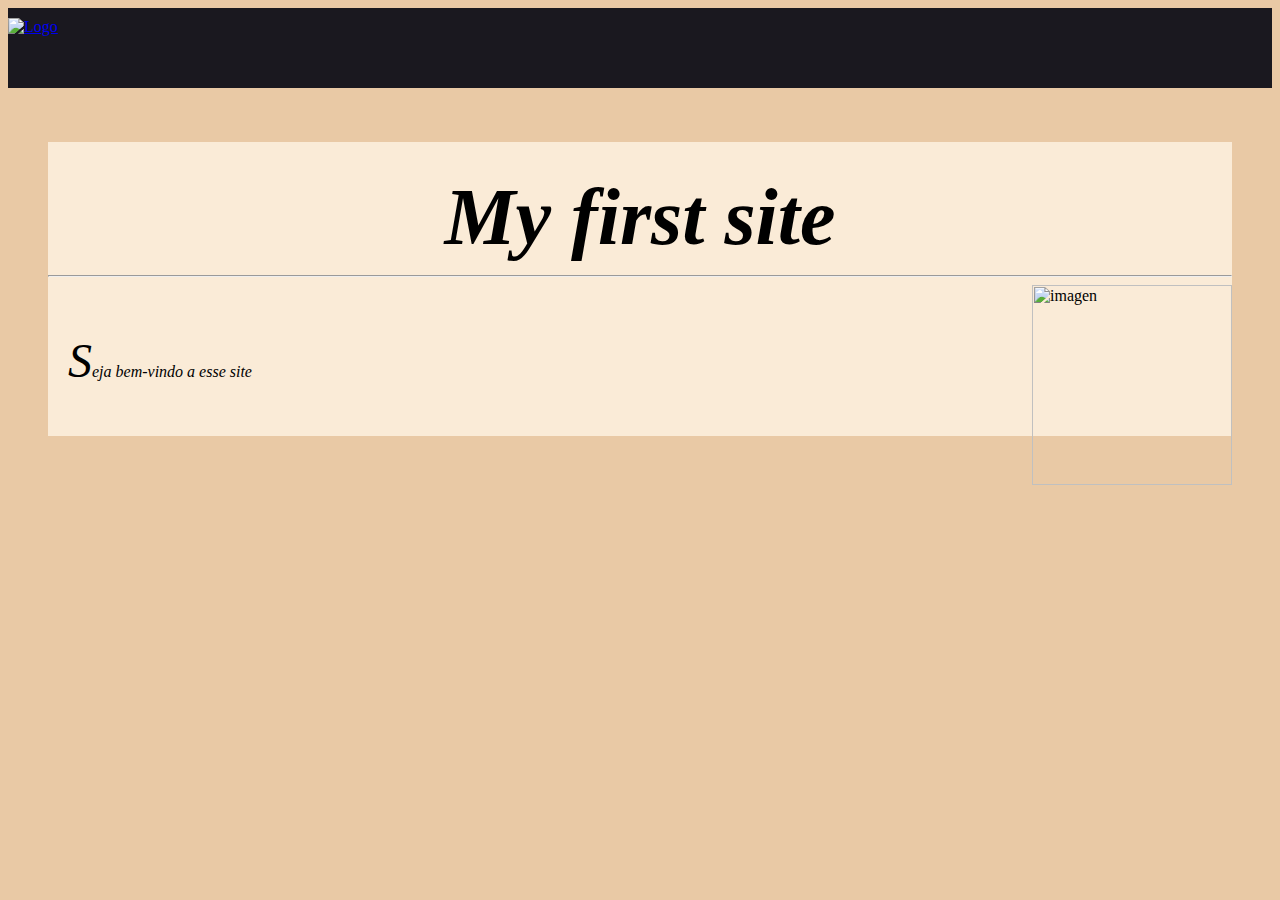
==== pg1/index.html @ 1c4d7d04 "cabeçalho e corpo do site" ====
<html>
    <head>
         <title>pg1</title>
         <meta charset="UTF-8" />
         <link  href="style/style.css" 
         rel="stylesheet"/>
        

    </head>

    <body>
        
         <header>
             <a href="C:\Users\Erick\OneDrive\Documentos\Projeto-vscode\pg1\index.html" class="logo">
                <img src="C:\Users\Erick\OneDrive\Documentos\Projeto-vscode\img\Monogatari_logo.png" alt="Logo"></a>
             

             
             <center>
                 
                 <a href="C:\Users\Erick\OneDrive\Documentos\Projeto-vscode\pg1\index.html" class="inicio">INÍCIO</a>

                 <a href="" class="resenha">RESENHAS</a>
    
                 <a href="" class="recomendação">RECOMENDAÇÕES</a>
    
                 <a href="" class="informação">INFORMAÇÕES</a>
               
             </center>

         </header>
         <main>
             <H1 align="center" class="title">
                 My first site
             </H1>
                 <hr>  
                <section>     
                   <img src="C:\Users\Erick\OneDrive\Documentos\Projeto-vscode\img\latest (2).png" alt="imagen" id="img1" align="center">              
                 <div class="text">
                     <p id="olá">S</p><p>eja bem-vindo a esse site </p>
                 </div>
             </section>
         </main>
         <footer>

         </footer>
    </body>
</html>
---- pg1/style/style.css ----
body {
    background: #e9c9a5;
}
header {
    width: 100%;
    height: 80px;

    background: #1a181f;
    
    position:relative;
  top: 0;
  left: 0;
}
 a {
    position: relative;
    top: -70;
 }

.title {
    
    font-style: italic;
    font-family: 'Times New Roman';
    font-size: 80px;
    width: 100%;
    height: 80px;
    position: relative;
    top: 30;
   
}

 .logo {
    position: relative;
    top: 10;
 }   

.inicio {
    display: inline-block;
      margin-right: 20px;
      font-family: monospace;
      font-size: 150%;
      text-decoration: none;
      color: white;
      cursor: pointer;
}
.resenha {
    display: inline-block;
    margin-right: 20px;
    font-family: monospace;
    font-size: 150%;
    text-decoration: none;
    color: white;
    cursor: pointer;
}
.informação {
    display: inline-block;
    margin-right: 20px;
    font-family: monospace;
    font-size: 150%;
    text-decoration: none;
    color: white;
    cursor: pointer;
}
.recomendação {
    display: inline-block;
    margin-right: 20px;
    font-family: monospace;
    font-size: 150%;
    text-decoration: none;
    color: white;
    cursor: pointer;
} 

p {
    display: inline-block;
    font-style: italic;
    font-family: 'Times New Roman';

}
#olá {
    font-size: 300%;
    font-family: 'Times New Roman';
    margin-left: 20px;
}
#img1 {
    width: 200px;
  height: auto ;
  position: 'relative';
 float: right;
}
main{
    margin: 40px;
    background-color: antiquewhite;
}
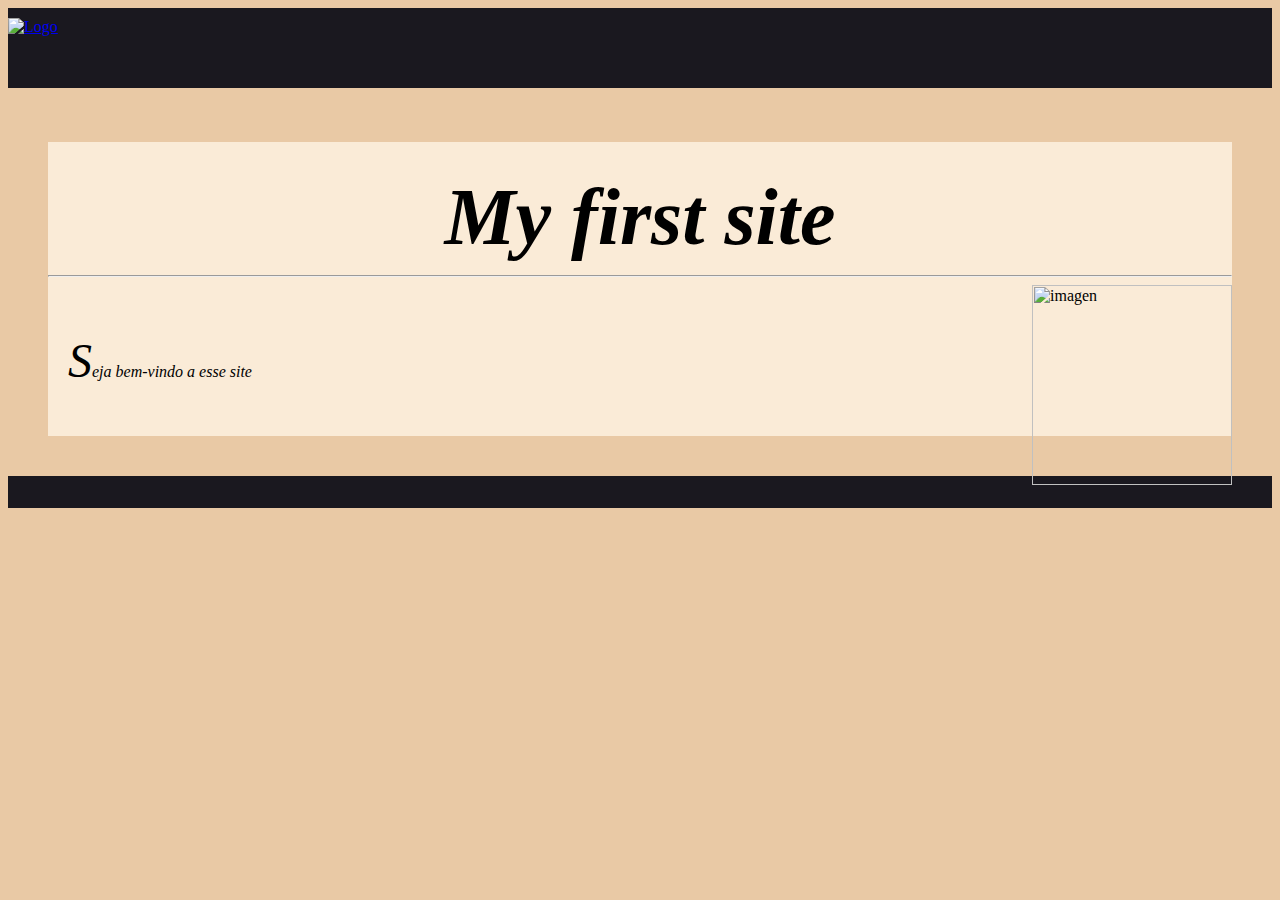
==== commit 63f731b1: "yo" ====
--- a/pg1/index.html
+++ b/pg1/index.html
@@ -34,14 +34,19 @@
                  My first site
              </H1>
                  <hr>  
-                <section>     
+                <section>
                    <img src="C:\Users\Erick\OneDrive\Documentos\Projeto-vscode\img\latest (2).png" alt="imagen" id="img1" align="center">              
                  <div class="text">
-                     <p id="olá">S</p><p>eja bem-vindo a esse site </p>
+                     <p id="olá">S</p><p>eja bem-vindo a esse site</p>
                  </div>
              </section>
          </main>
          <footer>
+             <div id="rodape">
+                <p></p>
+                <a href=""></a>
+
+             </div>
 
          </footer>
     </body>
--- a/pg1/style/style.css
+++ b/pg1/style/style.css
@@ -91,3 +91,10 @@
     margin: 40px;
     background-color: antiquewhite;
 }
+footer {
+
+}
+#rodape {
+    background-color: #1a181f;
+
+}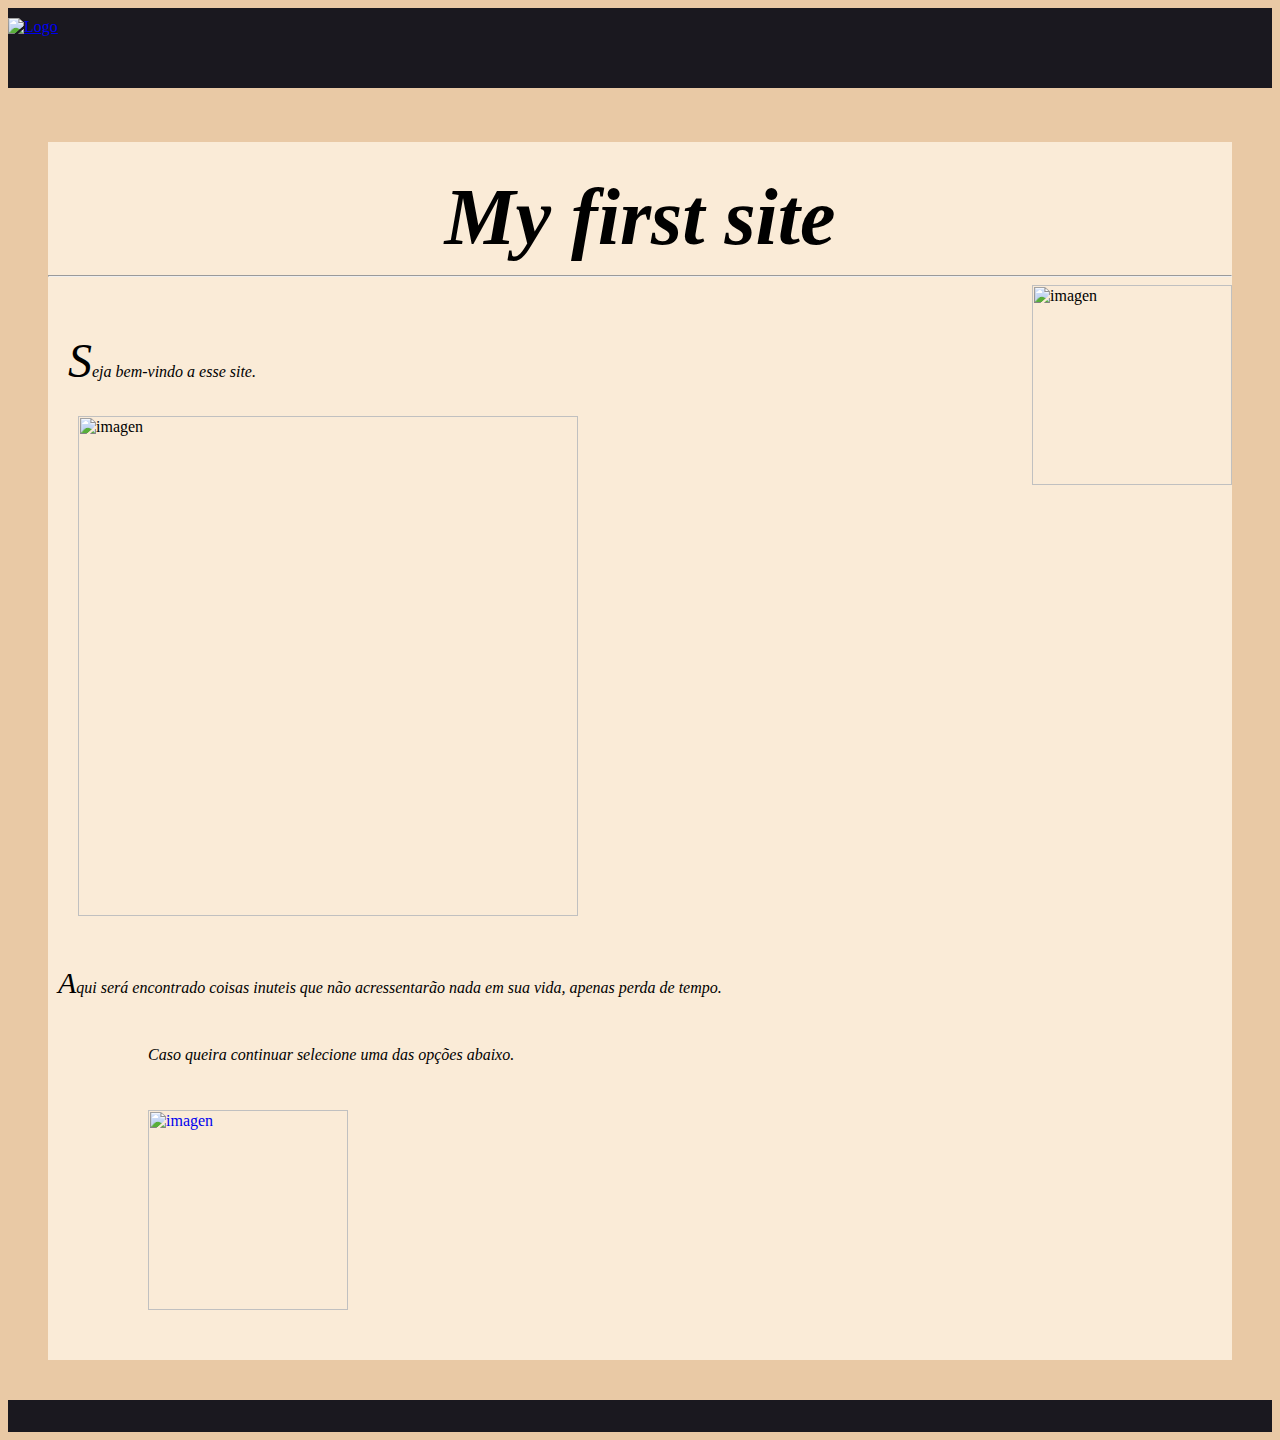
==== commit a33501f4: "link para um segundo site" ====
--- a/pg1/index.html
+++ b/pg1/index.html
@@ -35,11 +35,23 @@
              </H1>
                  <hr>  
                 <section>
-                   <img src="C:\Users\Erick\OneDrive\Documentos\Projeto-vscode\img\latest (2).png" alt="imagen" id="img1" align="center">              
-                 <div class="text">
-                     <p id="olá">S</p><p>eja bem-vindo a esse site</p>
+                     <img src="C:\Users\Erick\OneDrive\Documentos\Projeto-vscode\img\latest (2).png"
+                    alt="imagen" id="img1" >              
+                 <div>
+                     <p id="olá">S</p><p>eja bem-vindo a esse site.</p>
                  </div>
+                     <img src="https://image.myanimelist.net/ui/ogNrt6xjoxcgp7z0v_1Zi2eGHxAL8SSHSSml3hLzOFFayI8T2Jv7z6u-E74DOJNw2AqoYwygnb9QAq3ZzQdeNpMSpIiQ--H3ZQm89aShlZg" 
+                     alt="imagen" id="megumin">
+                 <div>
+                     <p id="pl">A</p><p>qui será encontrado coisas inuteis que não acressentarão nada em sua vida, apenas perda de tempo.</p>
+                 </div>
+                 <div id="block">
+                     <p class="up">Caso queira continuar selecione uma das opções abaixo. </p>
+                </div>
              </section>
+                  <a href="C:\Users\Erick\OneDrive\Documentos\Projeto-vscode\pg2\index.html" class="tell">
+                    <img src="C:\Users\Erick\OneDrive\Documentos\Projeto-vscode\img\shinpei 2.png" 
+                    alt="imagen" class="shinpei" ></a>
          </main>
          <footer>
              <div id="rodape">
--- a/pg1/style/style.css
+++ b/pg1/style/style.css
@@ -11,7 +11,7 @@
   top: 0;
   left: 0;
 }
- a {
+a {
     position: relative;
     top: -70;
  }
@@ -31,6 +31,10 @@
  .logo {
     position: relative;
     top: 10;
+    
+ }
+ .logo:hover{
+    filter: brightness(0.8);
  }   
 
 .inicio {
@@ -42,6 +46,9 @@
       color: white;
       cursor: pointer;
 }
+.inicio:hover{
+    filter:brightness(0.8)
+}
 .resenha {
     display: inline-block;
     margin-right: 20px;
@@ -50,6 +57,9 @@
     text-decoration: none;
     color: white;
     cursor: pointer;
+}
+.resenha:hover{
+    filter:brightness(0.8)
 }
 .informação {
     display: inline-block;
@@ -60,6 +70,9 @@
     color: white;
     cursor: pointer;
 }
+.informação:hover{
+    filter:brightness(0.8)
+}
 .recomendação {
     display: inline-block;
     margin-right: 20px;
@@ -69,6 +82,9 @@
     color: white;
     cursor: pointer;
 } 
+.recomendação:hover{
+    filter:brightness(0.8)
+}
 
 p {
     display: inline-block;
@@ -97,4 +113,41 @@
 #rodape {
     background-color: #1a181f;
 
+}
+#megumin {
+    display: block;
+    width: 500px;
+    height: auto;
+    margin-left: 30px;
+    position: relative;
+    top: -20px;
+}
+#pl{
+    margin-left: 10px;
+    display: inline-block;
+    font-style: italic;
+    font-size: 30px;
+}
+.up{
+    display: inline-block;
+    margin-left: 100px;
+}
+#block{
+    display: block;
+}
+.shinpei{
+    width: 200px;
+    position: relative;
+    top:60px;
+    margin: 40px;
+}
+.tell {
+    padding: 20px ;
+   margin: 40px;
+}
+.shinpei:hover {
+    filter: brightness(0.8)
+}
+.shinpei:hover{
+    transform: scale(1.1);
 }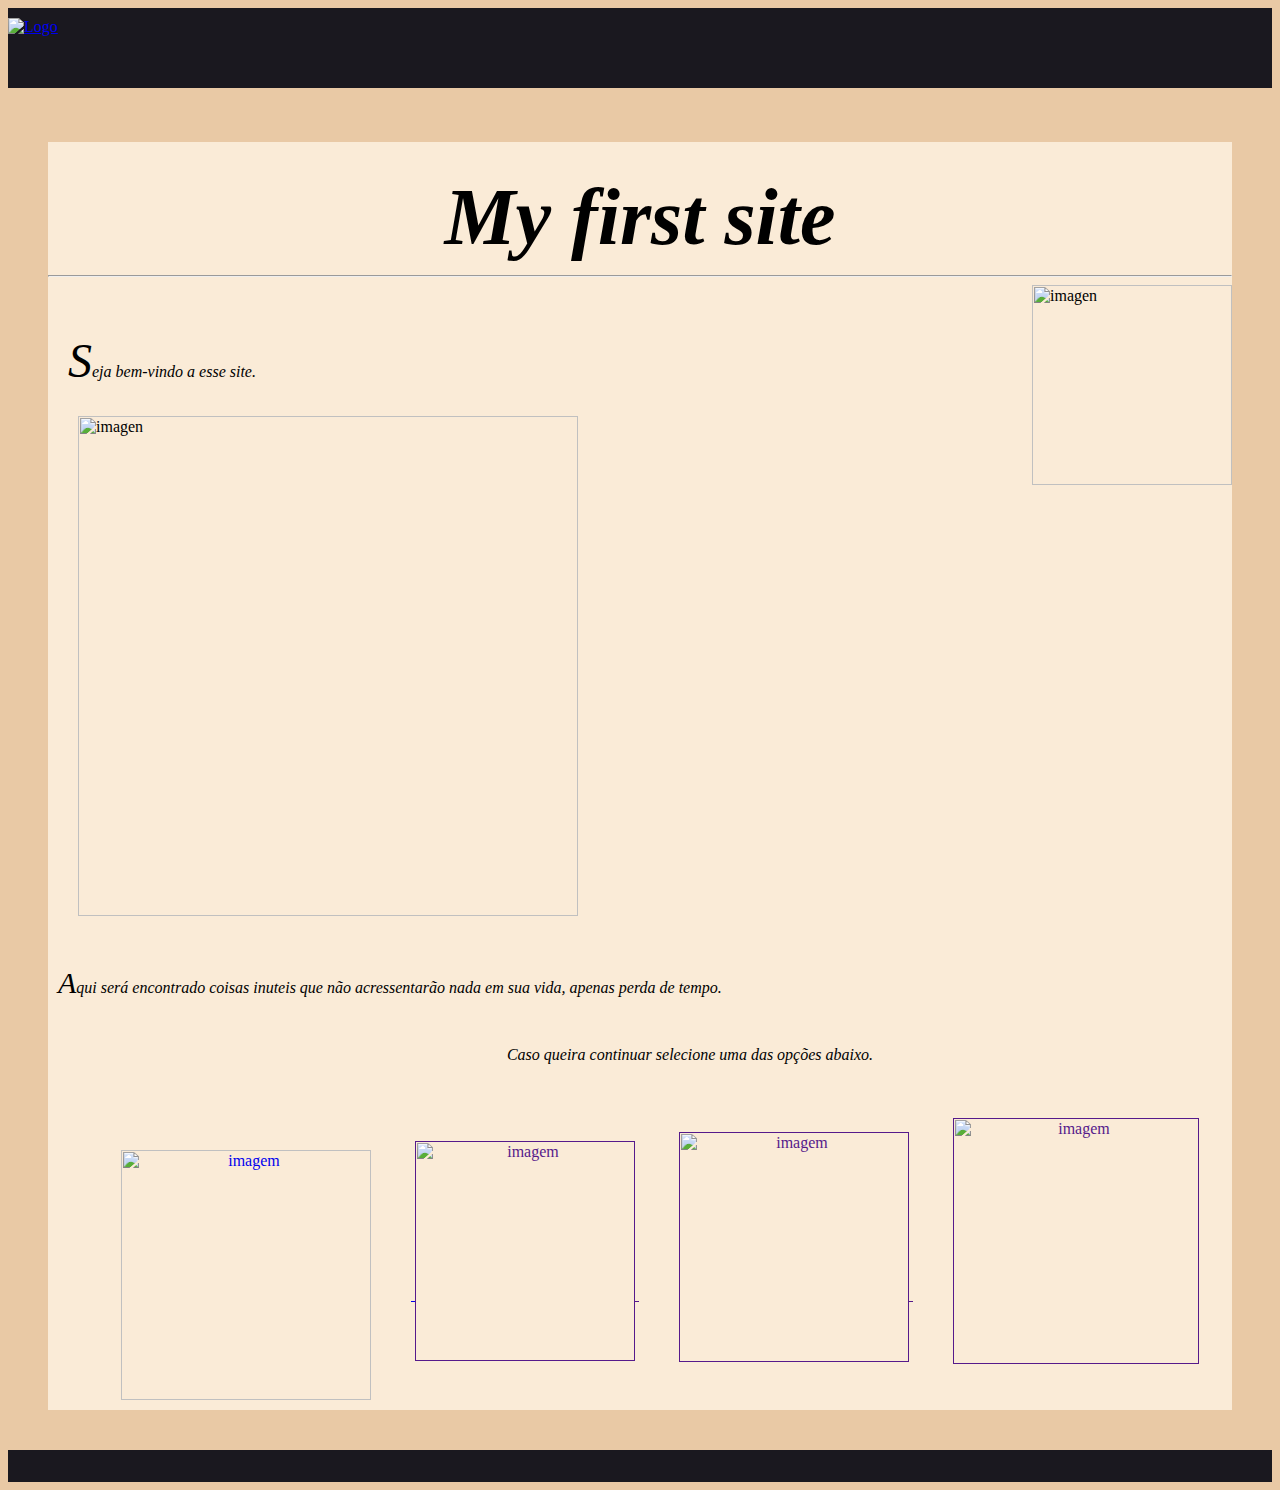
==== commit 70f771a8: "segundo site" ====
--- a/pg1/index.html
+++ b/pg1/index.html
@@ -1,6 +1,6 @@
 <html>
     <head>
-         <title>pg1</title>
+         <title>Inicio</title>
          <meta charset="UTF-8" />
          <link  href="style/style.css" 
          rel="stylesheet"/>
@@ -30,28 +30,36 @@
 
          </header>
          <main>
-             <H1 align="center" class="title">
+                <H1 align="center" class="title">
                  My first site
-             </H1>
+                </H1>
                  <hr>  
                 <section>
                      <img src="C:\Users\Erick\OneDrive\Documentos\Projeto-vscode\img\latest (2).png"
-                    alt="imagen" id="img1" >              
-                 <div>
+                     alt="imagen" id="img1" >
                      <p id="olá">S</p><p>eja bem-vindo a esse site.</p>
-                 </div>
                      <img src="https://image.myanimelist.net/ui/ogNrt6xjoxcgp7z0v_1Zi2eGHxAL8SSHSSml3hLzOFFayI8T2Jv7z6u-E74DOJNw2AqoYwygnb9QAq3ZzQdeNpMSpIiQ--H3ZQm89aShlZg" 
                      alt="imagen" id="megumin">
-                 <div>
                      <p id="pl">A</p><p>qui será encontrado coisas inuteis que não acressentarão nada em sua vida, apenas perda de tempo.</p>
-                 </div>
-                 <div id="block">
-                     <p class="up">Caso queira continuar selecione uma das opções abaixo. </p>
-                </div>
-             </section>
-                  <a href="C:\Users\Erick\OneDrive\Documentos\Projeto-vscode\pg2\index.html" class="tell">
-                    <img src="C:\Users\Erick\OneDrive\Documentos\Projeto-vscode\img\shinpei 2.png" 
-                    alt="imagen" class="shinpei" ></a>
+                     <p class="up" align="center">Caso queira continuar selecione uma das opções abaixo. </p>
+                    <div>
+                        <center>
+                         <a href="C:\Users\Erick\OneDrive\Documentos\Projeto-vscode\pg2\index.html">
+                         <img src="C:\Users\Erick\OneDrive\Documentos\Projeto-vscode\img\summertime.jpg" 
+                         alt="imagem" class="shinpei">
+                         </a>
+                         <a href=""><img src="C:\Users\Erick\OneDrive\Documentos\Projeto-vscode\img\snk.jpg" alt="imagem"
+                         class="shingeki">
+                         </a>
+                         <a href="">
+                         <img src="C:\Users\Erick\OneDrive\Documentos\Projeto-vscode\img\te.jpg" alt="imagem"
+                         class="alpha">
+                         </a>
+                         <a href=""><img src="C:\Users\Erick\OneDrive\Documentos\Projeto-vscode\img\konosuba.jpg"
+                            alt="imagem" class="konosuba"></a>
+                        </center>
+                    </div> 
+                </section>
          </main>
          <footer>
              <div id="rodape">
--- a/pg1/style/style.css
+++ b/pg1/style/style.css
@@ -129,25 +129,48 @@
     font-size: 30px;
 }
 .up{
-    display: inline-block;
+    display: block;
     margin-left: 100px;
 }
-#block{
-    display: block;
-}
 .shinpei{
-    width: 200px;
+    width: 250px;
     position: relative;
-    top:60px;
+    top:100px;
     margin: 40px;
 }
-.tell {
-    padding: 20px ;
-   margin: 40px;
+.shinpei:hover {
+    transform: scale(1.1);
+    filter: brightness(0.8);
 }
-.shinpei:hover {
-    filter: brightness(0.8)
+.shingeki{
+    width: 220px;
+    position: relative;
+    top: 61px;
 }
-.shinpei:hover{
+.shingeki:hover{
+    filter: brightness(0.8);
+    transform: scale(1.1);  
+}
+
+.alpha{
+    display: inline-block;
+    width: 230px;
+    margin-left: 40px;
+    position: relative;
+    top: 62px
+}
+.alpha:hover{
+    filter: brightness(0.8);
+    transform: scale(1.1);
+}
+.konosuba{
+    display: inline-block;
+    width: 246px;
+    margin-left: 40px;
+    position: relative;
+   top:64px;
+}
+.konosuba:hover{
+    filter: brightness(0.8);
     transform: scale(1.1);
 }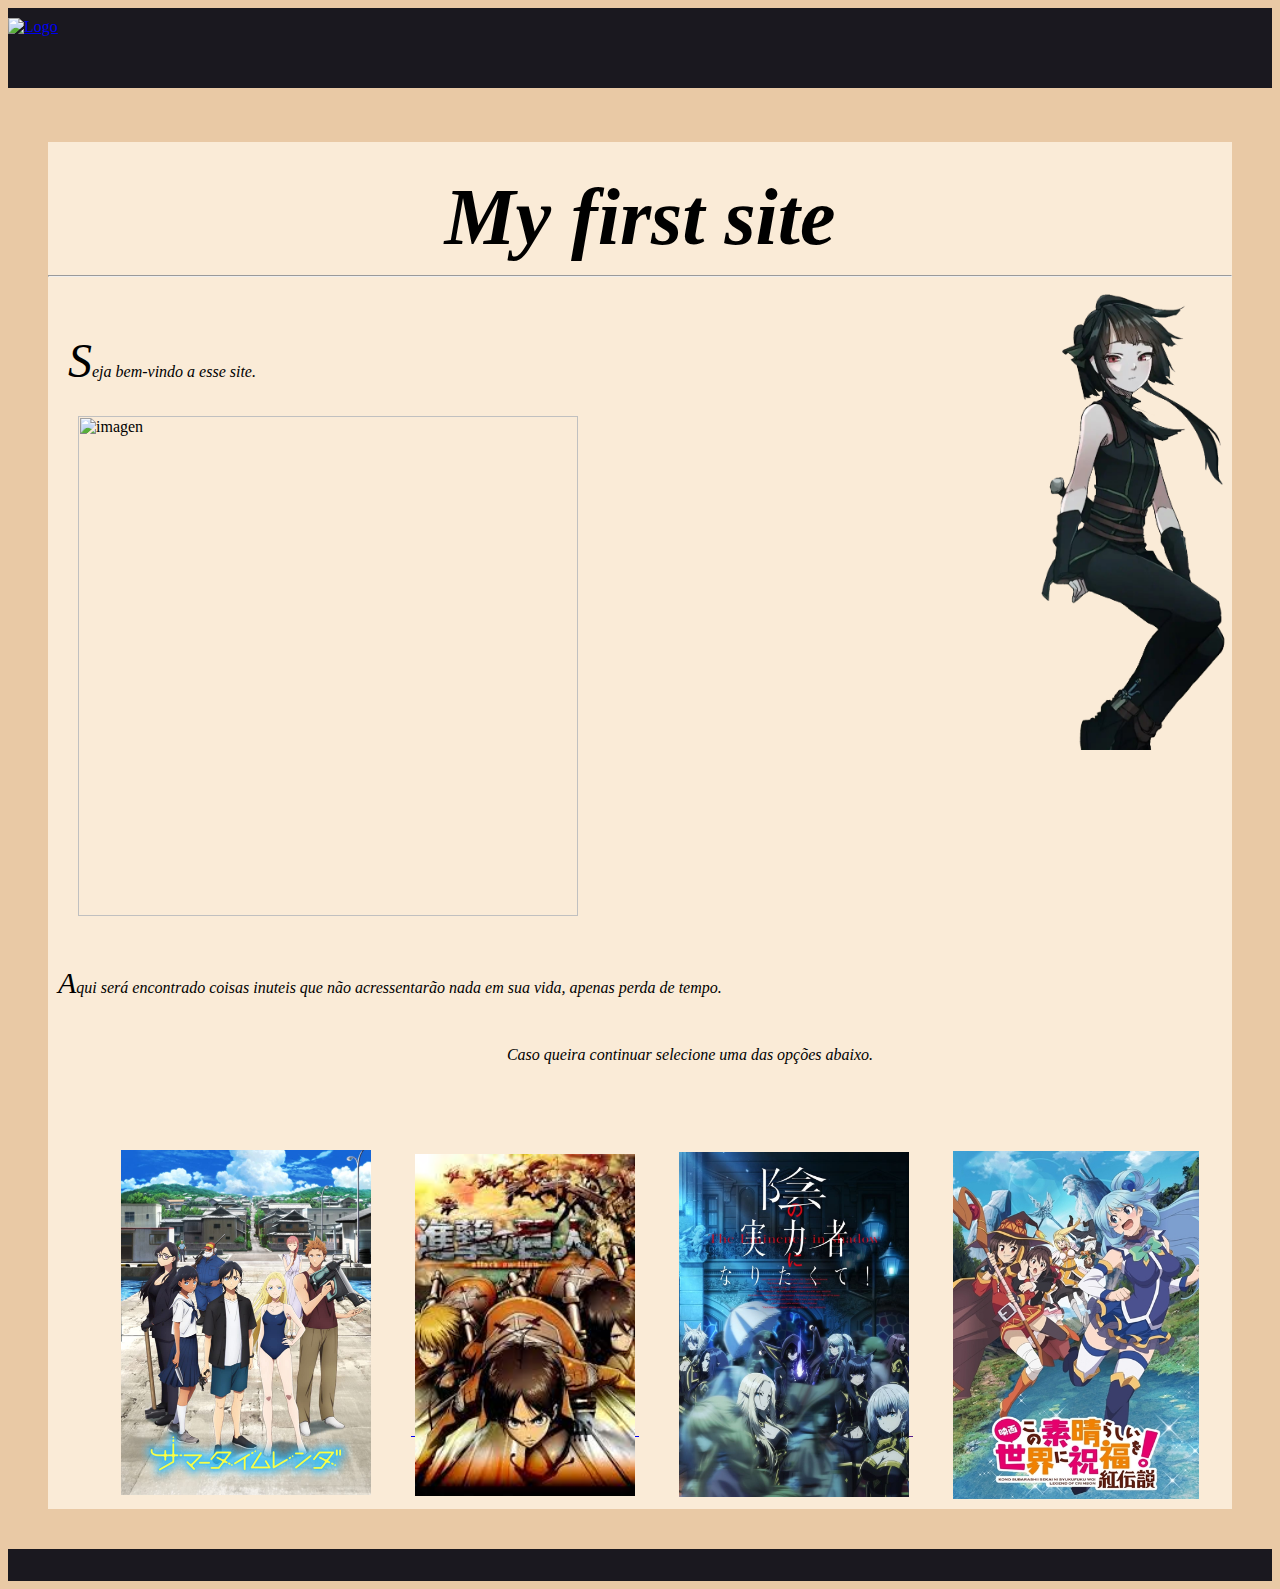
==== commit c7eb7c24: "yo" ====
--- a/pg1/index.html
+++ b/pg1/index.html
@@ -11,14 +11,14 @@
     <body>
         
          <header>
-             <a href="C:\Users\Erick\OneDrive\Documentos\Projeto-vscode\pg1\index.html" class="logo">
-                <img src="C:\Users\Erick\OneDrive\Documentos\Projeto-vscode\img\Monogatari_logo.png" alt="Logo"></a>
+             <a href="../pg1\index.html" class="logo">
+                <img src="../img\Monogatari_logo.png" alt="Logo"></a>
              
 
              
              <center>
                  
-                 <a href="C:\Users\Erick\OneDrive\Documentos\Projeto-vscode\pg1\index.html" class="inicio">INÍCIO</a>
+                 <a href="../pg1\index.html" class="inicio">INÍCIO</a>
 
                  <a href="" class="resenha">RESENHAS</a>
     
@@ -35,7 +35,7 @@
                 </H1>
                  <hr>  
                 <section>
-                     <img src="C:\Users\Erick\OneDrive\Documentos\Projeto-vscode\img\latest (2).png"
+                     <img src="../img\latest (2).png"
                      alt="imagen" id="img1" >
                      <p id="olá">S</p><p>eja bem-vindo a esse site.</p>
                      <img src="https://image.myanimelist.net/ui/ogNrt6xjoxcgp7z0v_1Zi2eGHxAL8SSHSSml3hLzOFFayI8T2Jv7z6u-E74DOJNw2AqoYwygnb9QAq3ZzQdeNpMSpIiQ--H3ZQm89aShlZg" 
@@ -44,18 +44,18 @@
                      <p class="up" align="center">Caso queira continuar selecione uma das opções abaixo. </p>
                     <div>
                         <center>
-                         <a href="C:\Users\Erick\OneDrive\Documentos\Projeto-vscode\pg2\index.html">
-                         <img src="C:\Users\Erick\OneDrive\Documentos\Projeto-vscode\img\summertime.jpg" 
+                         <a href="../pg2\index.html">
+                         <img src="../img\summertime.jpg" 
                          alt="imagem" class="shinpei">
                          </a>
-                         <a href=""><img src="C:\Users\Erick\OneDrive\Documentos\Projeto-vscode\img\snk.jpg" alt="imagem"
+                         <a href="../pg3/index.html"><img src="../img\snk.jpg" alt="imagem"
                          class="shingeki">
                          </a>
                          <a href="">
-                         <img src="C:\Users\Erick\OneDrive\Documentos\Projeto-vscode\img\te.jpg" alt="imagem"
+                         <img src="../img\te.jpg" alt="imagem"
                          class="alpha">
                          </a>
-                         <a href=""><img src="C:\Users\Erick\OneDrive\Documentos\Projeto-vscode\img\konosuba.jpg"
+                         <a href=""><img src="../img\konosuba.jpg"
                             alt="imagem" class="konosuba"></a>
                         </center>
                     </div> 
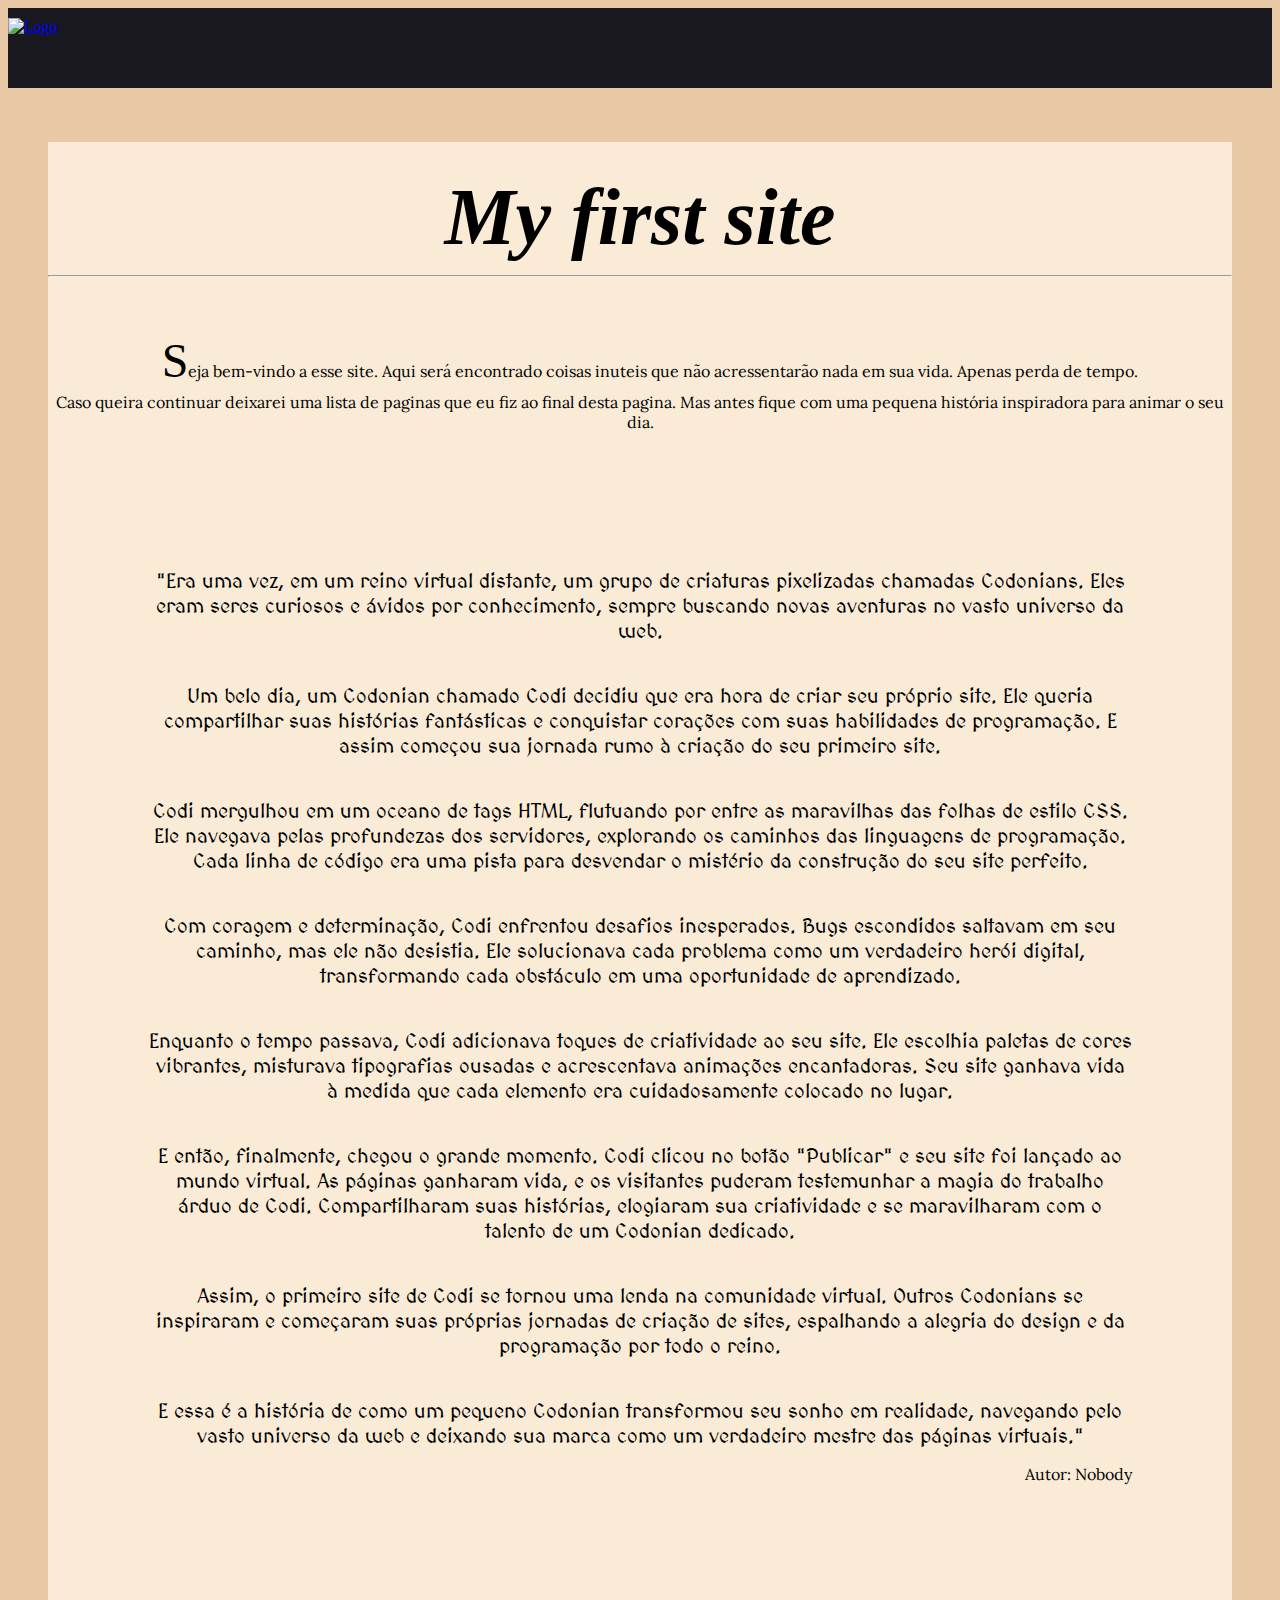
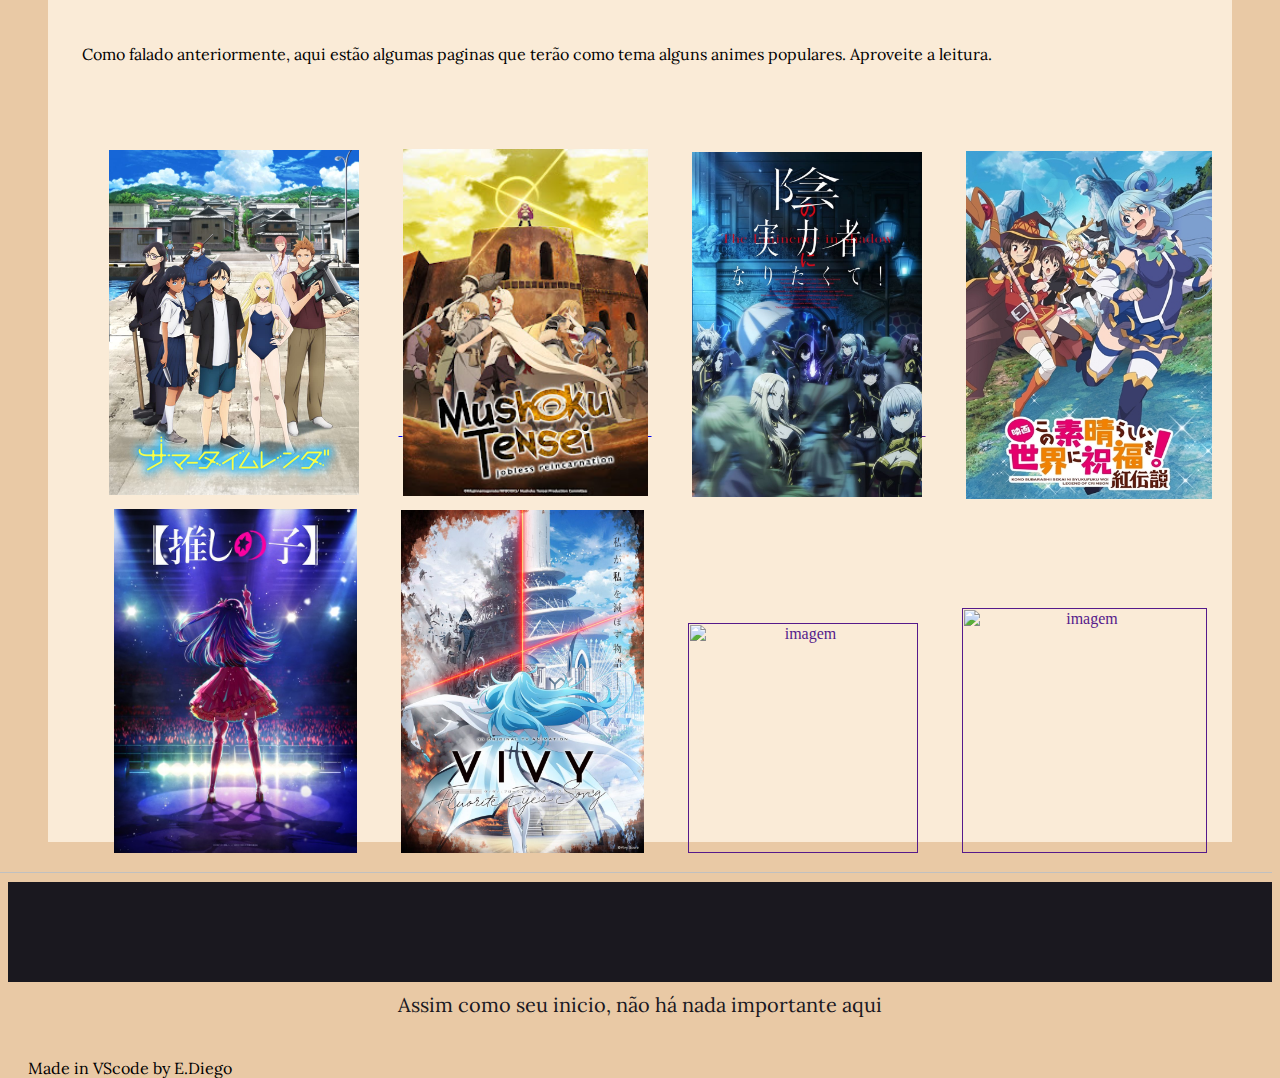
==== commit cec85782: "yo" ====
--- a/pg1/index.html
+++ b/pg1/index.html
@@ -4,8 +4,9 @@
          <meta charset="UTF-8" />
          <link  href="style/style.css" 
          rel="stylesheet"/>
-        
-
+         <link href="https://fonts.googleapis.com/css2?family=Lora:ital,wght@1,600&display=swap" rel="stylesheet">
+         <link rel="preconnect" href="https://fonts.gstatic.com" crossorigin>
+         <link href="https://fonts.googleapis.com/css2?family=MedievalSharp&display=swap" rel="stylesheet">
     </head>
 
     <body>
@@ -35,39 +36,79 @@
                 </H1>
                  <hr>  
                 <section>
-                     <img src="../img\latest (2).png"
-                     alt="imagen" id="img1" >
-                     <p id="olá">S</p><p>eja bem-vindo a esse site.</p>
-                     <img src="https://image.myanimelist.net/ui/ogNrt6xjoxcgp7z0v_1Zi2eGHxAL8SSHSSml3hLzOFFayI8T2Jv7z6u-E74DOJNw2AqoYwygnb9QAq3ZzQdeNpMSpIiQ--H3ZQm89aShlZg" 
-                     alt="imagen" id="megumin">
-                     <p id="pl">A</p><p>qui será encontrado coisas inuteis que não acressentarão nada em sua vida, apenas perda de tempo.</p>
-                     <p class="up" align="center">Caso queira continuar selecione uma das opções abaixo. </p>
+                     <center>
+                     <p id="olá">S</p><p>eja bem-vindo a esse site. Aqui será encontrado coisas inuteis que não acressentarão nada em sua vida. Apenas perda de tempo.</p>
+                     <div class="text">
+                     
+                        <p>Caso queira continuar deixarei uma lista de paginas que eu fiz ao final desta pagina.
+                         Mas antes fique com uma pequena história inspiradora para animar o seu dia. </p>
+                         <div class="hist">
+                         <p class="ph">"Era uma vez, em um reino virtual distante, um grupo de criaturas pixelizadas chamadas Codonians. Eles eram seres curiosos e ávidos por conhecimento, sempre buscando novas aventuras no vasto universo da web.</p>
+
+                           <p class="ph"> Um belo dia, um Codonian chamado Codi decidiu que era hora de criar seu próprio site. Ele queria compartilhar suas histórias fantásticas e conquistar corações com suas habilidades de programação. E assim começou sua jornada rumo à criação do seu primeiro site.</p>
+                            
+                           <p class="ph"> Codi mergulhou em um oceano de tags HTML, flutuando por entre as maravilhas das folhas de estilo CSS. Ele navegava pelas profundezas dos servidores, explorando os caminhos das linguagens de programação. Cada linha de código era uma pista para desvendar o mistério da construção do seu site perfeito.</p>
+                            
+                           <p class="ph"> Com coragem e determinação, Codi enfrentou desafios inesperados. Bugs escondidos saltavam em seu caminho, mas ele não desistia. Ele solucionava cada problema como um verdadeiro herói digital, transformando cada obstáculo em uma oportunidade de aprendizado.</p>
+                            
+                            <p class="ph">Enquanto o tempo passava, Codi adicionava toques de criatividade ao seu site. Ele escolhia paletas de cores vibrantes, misturava tipografias ousadas e acrescentava animações encantadoras. Seu site ganhava vida à medida que cada elemento era cuidadosamente colocado no lugar.</p>
+                            
+                            <p class="ph">E então, finalmente, chegou o grande momento. Codi clicou no botão "Publicar" e seu site foi lançado ao mundo virtual. As páginas ganharam vida, e os visitantes puderam testemunhar a magia do trabalho árduo de Codi. Compartilharam suas histórias, elogiaram sua criatividade e se maravilharam com o talento de um Codonian dedicado.</p>
+                            
+                            <p class="ph">Assim, o primeiro site de Codi se tornou uma lenda na comunidade virtual. Outros Codonians se inspiraram e começaram suas próprias jornadas de criação de sites, espalhando a alegria do design e da programação por todo o reino.</p>
+                            
+                            <p class="ph">E essa é a história de como um pequeno Codonian transformou seu sonho em realidade, navegando pelo vasto universo da web e deixando sua marca como um verdadeiro mestre das páginas virtuais."</p>
+
+                        </center>
+                        <p class="atr">Autor: Nobody</p>
+                    </div>
+                    <center>
+                    <p>Como falado anteriormente, aqui estão algumas paginas que terão como tema alguns animes populares. Aproveite a leitura.</p>
+                    </center>
+                </div>
                     <div>
                         <center>
                          <a href="../pg2\index.html">
                          <img src="../img\summertime.jpg" 
                          alt="imagem" class="shinpei">
                          </a>
-                         <a href="../pg3/index.html"><img src="../img\snk.jpg" alt="imagem"
+                         <a href="../pg3/index.html"><img src="../img/capa mushoku tensei.png" alt="imagem"
                          class="shingeki">
                          </a>
                          <a href="">
                          <img src="../img\te.jpg" alt="imagem"
                          class="alpha">
                          </a>
-                         <a href=""><img src="../img\konosuba.jpg"
+                         <a href="../pg5/index.html"><img src="../img\konosuba.jpg"
                             alt="imagem" class="konosuba"></a>
                         </center>
                     </div> 
+                    <center>
+                    <div class="sl">
+                        <a href=""><img src="../img\oshi no ko.jpg"
+                        alt="imagem" class="oshi"></a>
+                        <a href=""><img src="../img/vivy capa.png"
+                            alt="imagem" class="bleach"></a>
+                        <a href=""><img src="../img\bakemonogatari.jpg"
+                            alt="imagem" class="bakemonogatari"></a>
+                        <a href=""><img src="../img\evangelion.jpg"
+                            alt="imagem" class="evangelion"></a>    
+                    </div>
+                </center>
                 </section>
+                
          </main>
          <footer>
-             <div id="rodape">
-                <p></p>
-                <a href=""></a>
-
+            <div class="jmn">
+                 <img src="../img/oshino.jpg"
+                     alt="imagen" id="img1" >
+                </div>
+            <center>
+             <div class="footer">
+                <p id="footer">Assim como seu inicio, não há nada importante aqui</p>
              </div>
-
+            </center>
+            <p class="final">Made in VScode by E.Diego</p>
          </footer>
     </body>
 </html>
--- a/pg1/style/style.css
+++ b/pg1/style/style.css
@@ -1,3 +1,11 @@
+main{
+    margin: 40px;
+    background-color: antiquewhite;
+    height: 2300px;
+}
+
+/*-------------------- header  */
+
 body {
     background: #e9c9a5;
 }
@@ -7,15 +15,7 @@
 
     background: #1a181f;
     
-    position:relative;
-  top: 0;
-  left: 0;
-}
-a {
-    position: relative;
-    top: -70;
- }
-
+}
 .title {
     
     font-style: italic;
@@ -27,6 +27,12 @@
     top: 30;
    
 }
+a {
+    position: relative;
+    top: -70;
+ }
+
+
 
  .logo {
     position: relative;
@@ -86,10 +92,12 @@
     filter:brightness(0.8)
 }
 
+/*---------------------- main  */
+/* -------------text  */
+
 p {
     display: inline-block;
-    font-style: italic;
-    font-family: 'Times New Roman';
+    font-family: 'Lora', serif;
 
 }
 #olá {
@@ -97,80 +105,144 @@
     font-family: 'Times New Roman';
     margin-left: 20px;
 }
+.text{
+    position: relative;
+    top: -60px;
+}
+.hist{
+    margin: 100px;}
+.ph{
+    font-family: 'MedievalSharp', cursive;
+    font-size: 20px;
+}
+.atr{
+    float: right;
+    position: relative;
+    top: -180px;
+    margin-right: 100px;
+
+}
+
+/* --------------links */
+
+.shinpei{
+    width: 250px;
+    position: relative;
+    top:100px;
+    margin: 40px;
+}
+.shinpei:hover {
+    transform: scale(1.1);
+    filter: brightness(0.8);
+}
+.shingeki{
+    width: 245px;
+    position: relative;
+    top: 61px;
+}
+.shingeki:hover{
+    filter: brightness(0.8);
+    transform: scale(1.1);  
+}
+
+.alpha{
+    display: inline-block;
+    width: 230px;
+    margin-left: 40px;
+    position: relative;
+    top: 62px
+}
+.alpha:hover{
+    filter: brightness(0.8);
+    transform: scale(1.1);
+}
+.konosuba{
+    display: inline-block;
+    width: 246px;
+    margin-left: 40px;
+    position: relative;
+   top:64px;
+}
+.konosuba:hover{
+    filter: brightness(0.8);
+    transform: scale(1.1);
+}
+.oshi{
+    width:243px;
+display: inline-block;
+margin-left: 40px;
+}
+.oshi:hover{
+    filter: brightness(0.8);
+    transform: scale(1.1);
+}
+.bleach{
+    width:243px;
+    display: inline-block;
+    margin-left: 40px;
+}
+.bleach:hover{
+    filter: brightness(0.8);
+    transform: scale(1.1);
+}
+.bakemonogatari{
+    width:230px;
+    display: inline-block;
+    margin-left: 40px;
+}
+.bakemonogatari:hover{
+    filter: brightness(0.8);
+    transform: scale(1.1);
+}
+.evangelion{
+    width:245px;
+    display: inline-block;
+    margin-left: 40px;
+}
+.evangelion:hover{
+    filter: brightness(0.8);
+    transform: scale(1.1);
+}
+.sl{
+   position: relative;
+   top:70px;
+}
+
+/* -----------------------footer  */
+
+.footer{
+    color: #1a181f;
+}
+.footer:hover{
+    color: rgb(80, 80, 80);
+    display: block;
+}
 #img1 {
-    width: 200px;
-  height: auto ;
+    
+ height:110%;
   position: 'relative';
  float: right;
-}
-main{
-    margin: 40px;
-    background-color: antiquewhite;
-}
+ display: inline;
+}
+.jmn{
+     
+    margin: none;
+    position: relative;
+    top:-10px;
+}
+
 footer {
-
-}
-#rodape {
     background-color: #1a181f;
-
-}
-#megumin {
-    display: block;
-    width: 500px;
-    height: auto;
-    margin-left: 30px;
-    position: relative;
-    top: -20px;
-}
-#pl{
-    margin-left: 10px;
-    display: inline-block;
-    font-style: italic;
-    font-size: 30px;
-}
-.up{
-    display: block;
-    margin-left: 100px;
-}
-.shinpei{
-    width: 250px;
-    position: relative;
-    top:100px;
-    margin: 40px;
-}
-.shinpei:hover {
-    transform: scale(1.1);
-    filter: brightness(0.8);
-}
-.shingeki{
-    width: 220px;
-    position: relative;
-    top: 61px;
-}
-.shingeki:hover{
-    filter: brightness(0.8);
-    transform: scale(1.1);  
-}
-
-.alpha{
-    display: inline-block;
-    width: 230px;
-    margin-left: 40px;
-    position: relative;
-    top: 62px
-}
-.alpha:hover{
-    filter: brightness(0.8);
-    transform: scale(1.1);
-}
-.konosuba{
-    display: inline-block;
-    width: 246px;
-    margin-left: 40px;
-    position: relative;
-   top:64px;
-}
-.konosuba:hover{
-    filter: brightness(0.8);
-    transform: scale(1.1);
+    height: 100px;
+
+}
+.final{
+    margin-left: 20px;
+    position: relative;
+    top: 25px;
+    
+}
+#footer{
+    display: inline;
+    font-size: 20px;
 }